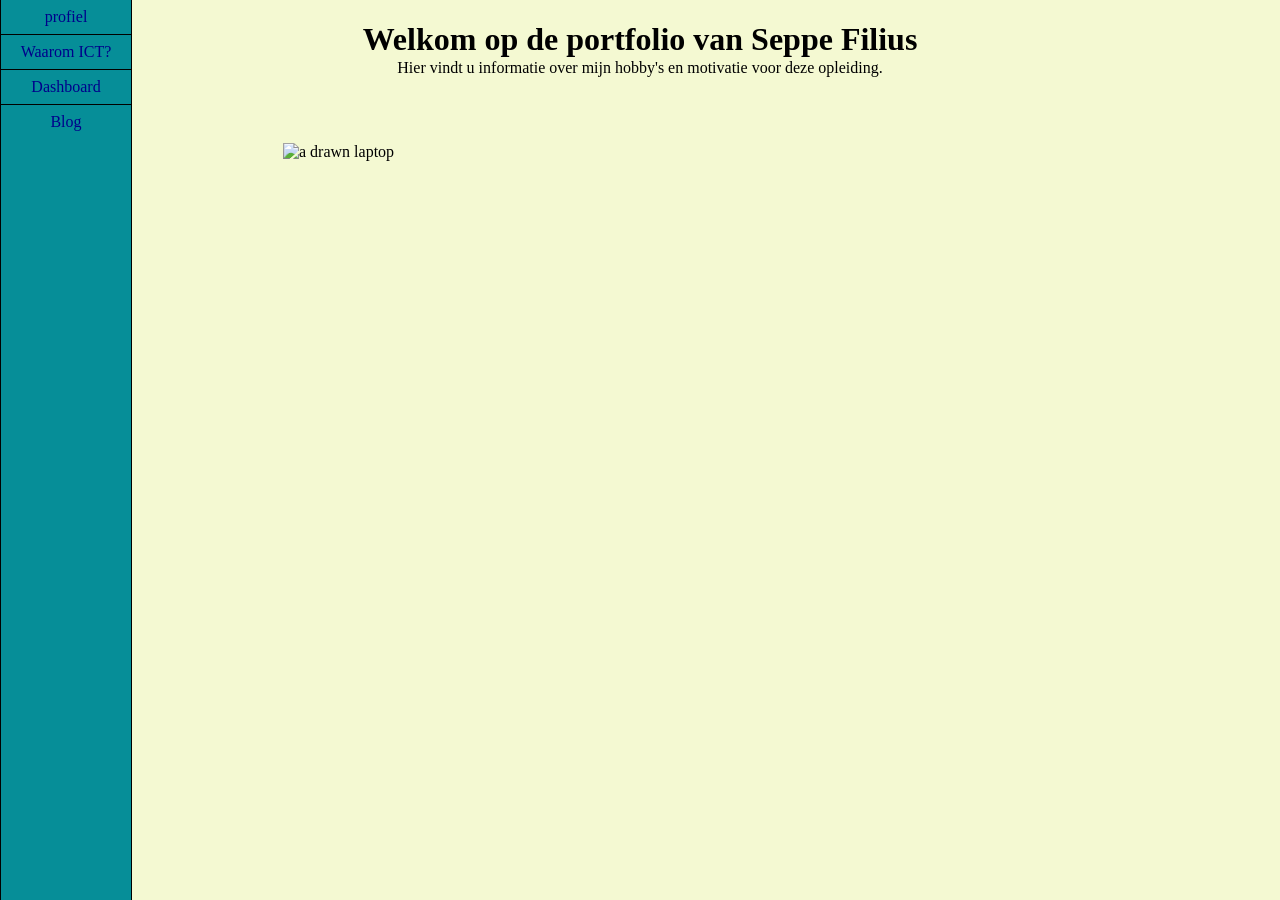
==== index.html @ 83209df4 "added buttons, moved home page image" ====
<!DOCTYPE html>
<html lang="en">

<head>
    <link rel="stylesheet" href="styles.css">
    <meta charset="UTF-8">
    <meta name="viewport" content="width=device-width, initial-scale=1.0">
    <title>portfolio van Seppe Filius</title>
</head>

<body>
    <ul id="menu">
        <li><a href="profile.html">profiel</a></li>
        <li><a href="waarom-ict.html">Waarom ICT?</a></li>
        <li><a href="dashboard.html">Dashboard</a></li>
        <li><a href="blog.html">Blog</a>
    </ul>
    <h1>Welkom op de portfolio van Seppe Filius</h1>
    <p class="subtitel">Hier vindt u informatie over mijn hobby's en motivatie voor deze opleiding.</p>
    <img class="home-image"
        src="C:\Users\seppe\OneDrive\Bureaublad\HBO ICT\Year 1\PCO\SFilius0032.github.io\img\360_F_566541872_7GW9SYN3KGTTeijaKnwtkcbL0LHROASF.jpg"
        alt="a drawn laptop">
</body>

</html>
---- styles.css ----
body {
    background-color: rgb(244, 249, 210);
}

a {
    color: darkblue;
}

a:hover {
    color: blueviolet
}

h1 {
    text-align: center;
    margin-bottom: -15px;
}

.subtitel {
    text-align: center;
}

h2 {
    margin-bottom: -3px;
}

.gegevens {
    margin-top: 0px;
    margin-bottom: -5px;
}

hr {
    color: black;
    border: 1px solid black;
    margin-bottom: -5px;
}

.doel {
    margin-bottom: 20px;
}

#menu {
    list-style-type: none;
    margin-top: -22px;
    margin-left: -8px;
    padding: 0;
    width: 130px;
    background-color: rgb(6, 142, 152);
    height: 100%;
    position: fixed;
    overflow: auto;
    border: 1px solid black;
}

li a {
    display: block;
    color: darkblue;
    padding: 8px 16px;
    text-decoration: none;
    text-align: center;
    border-bottom: 1px solid black;
}

li:last-child a {
    border-bottom: none;
}

li a:hover {
    background-color: rgb(159, 215, 219);
    color: blueviolet;
}

.active {
    background-color: rgb(159, 215, 219);
    color: white;
}

.socials {
    margin-top: 8px;
    text-align: left;
}

table,
td,
th {
    border: 1px solid black;
    text-align: center;
}

caption {
    caption-side: top;
    text-align: center;
    font-weight: bold;
    font-size: 20px;
}

.completedcourse {
    background-color: rgb(10, 209, 26);
}

.ungradedcourse {
    background-color: rgb(244, 249, 210);
}

.partialungradedcourse {
    background-color: rgb(241, 241, 231);
}

.partialpassedcourse {
    background-color: rgb(234, 197, 12);
}

.failedcourse {
    background-color: rgb(255, 0, 0);
}

meter {
    transform: rotate(-90deg);
    width: 380px;
    height: 250px;
    margin-top: 50px;
    position: absolute;
    inset: 490px 0 0 325px;
}

meter::after {
    content: "0/60EC";
    position: absolute;
    top: 115px;
    left: 125px;
    transform: rotate(90deg);
}

.home-image {
    margin-left: auto;
    margin-right: auto;
    position:relative;
    left: 275px;
    top: 50px;
}
button {
    background-color: lightblue;
    cursor: pointer;
}
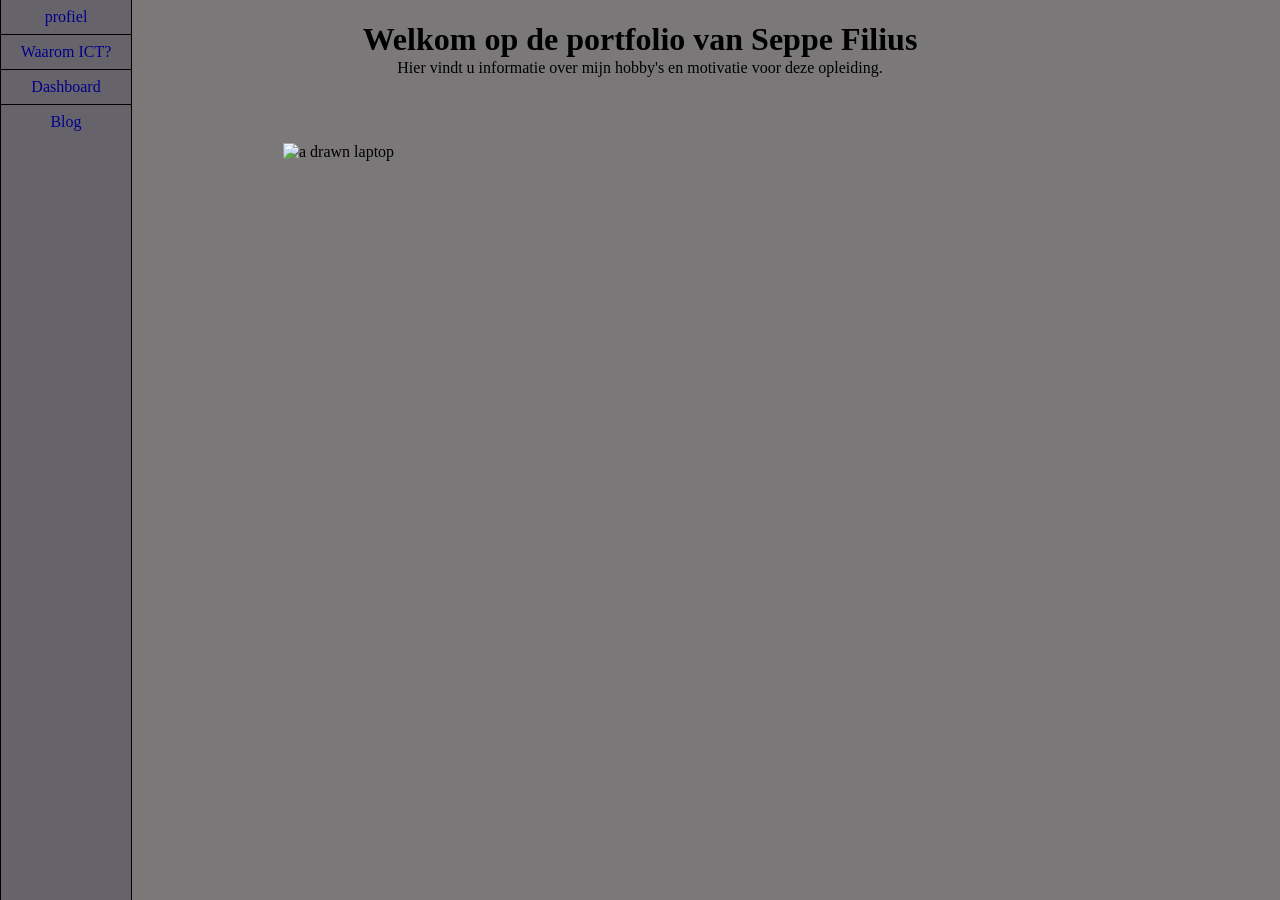
==== commit 66023e1d: "added SWOT and fixed images" ====
--- a/index.html
+++ b/index.html
@@ -18,7 +18,7 @@
     <h1>Welkom op de portfolio van Seppe Filius</h1>
     <p class="subtitel">Hier vindt u informatie over mijn hobby's en motivatie voor deze opleiding.</p>
     <img class="home-image"
-        src="C:\Users\seppe\OneDrive\Bureaublad\HBO ICT\Year 1\PCO\SFilius0032.github.io\img\360_F_566541872_7GW9SYN3KGTTeijaKnwtkcbL0LHROASF.jpg"
+        src="C:\Users\seppe\school\jaar1\PCO\SFilius0032.github.io\img\360_F_566541872_7GW9SYN3KGTTeijaKnwtkcbL0LHROASF.jpg"
         alt="a drawn laptop">
 </body>
 
--- a/styles.css
+++ b/styles.css
@@ -1,5 +1,6 @@
+/*general*/
 body {
-    background-color: rgb(244, 249, 210);
+    background-color: rgb(122, 120, 120);
 }
 
 a {
@@ -23,9 +24,9 @@
     margin-bottom: -3px;
 }
 
-.gegevens {
-    margin-top: 0px;
-    margin-bottom: -5px;
+button {
+    background-color: lightblue;
+    cursor: pointer;
 }
 
 hr {
@@ -34,17 +35,84 @@
     margin-bottom: -5px;
 }
 
+/*profile page*/
+.gegevens {
+    margin-top: 0px;
+    margin-bottom: -5px;
+}
+
+.socials {
+    margin-top: 8px;
+    text-align: left;
+    background-color: rgb(122, 120, 120);
+}
+
+#github-icon {
+    width: 20px;
+    height: 20px;
+}
+
+/*goals page*/
 .doel {
     margin-bottom: 20px;
 }
 
+.SWOT {
+    display: grid;
+    grid-template-columns: repeat(4, minmax(0, 1fr));
+    gap: 16px;
+    max-width: 900px;
+    margin: 32px auto;
+}
+
+.swot-box {
+    box-sizing: border-box;
+    min-height: 180px;
+    padding: 16px;
+    border: 2px solid black;
+    border-radius: 8px;
+    background-color: rgba(255, 255, 255, 0.7);
+}
+
+.smart-goals {
+    display: grid;
+    grid-template-columns: repeat(2, minmax(0, 1fr));
+    gap: 16px;
+    max-width: 900px;
+    margin: 32px auto;
+}
+
+.smart-box {
+    box-sizing: border-box;
+    min-height: 180px;
+    padding: 16px;
+    border: 2px solid black;
+    border-radius: 8px;
+    background-color: rgba(255, 255, 255, 0.7);
+}
+
+.jaardoel {
+     max-width: 900px;
+    margin: 32px auto;
+}
+
+.jaardoel-box {
+     box-sizing: border-box;
+    min-height: 180px;
+    padding: 16px;
+    border: 2px solid black;
+    border-radius: 8px;
+    background-color: rgba(255, 255, 255, 0.7);
+}
+
+/*homepage*/
 #menu {
     list-style-type: none;
     margin-top: -22px;
     margin-left: -8px;
     padding: 0;
     width: 130px;
-    background-color: rgb(6, 142, 152);
+    background-color: rgba(14, 2, 46, 0.169);
     height: 100%;
     position: fixed;
     overflow: auto;
@@ -74,11 +142,15 @@
     color: white;
 }
 
-.socials {
-    margin-top: 8px;
-    text-align: left;
-}
-
+.home-image {
+    margin-left: auto;
+    margin-right: auto;
+    position: relative;
+    left: 275px;
+    top: 50px;
+}
+
+/*dashboard page*/
 table,
 td,
 th {
@@ -98,11 +170,11 @@
 }
 
 .ungradedcourse {
-    background-color: rgb(244, 249, 210);
+    background-color: rgb(122, 120, 120);
 }
 
 .partialungradedcourse {
-    background-color: rgb(241, 241, 231);
+    background-color: rgb(244, 244, 239);
 }
 
 .partialpassedcourse {
@@ -128,16 +200,4 @@
     top: 115px;
     left: 125px;
     transform: rotate(90deg);
-}
-
-.home-image {
-    margin-left: auto;
-    margin-right: auto;
-    position:relative;
-    left: 275px;
-    top: 50px;
-}
-button {
-    background-color: lightblue;
-    cursor: pointer;
 }
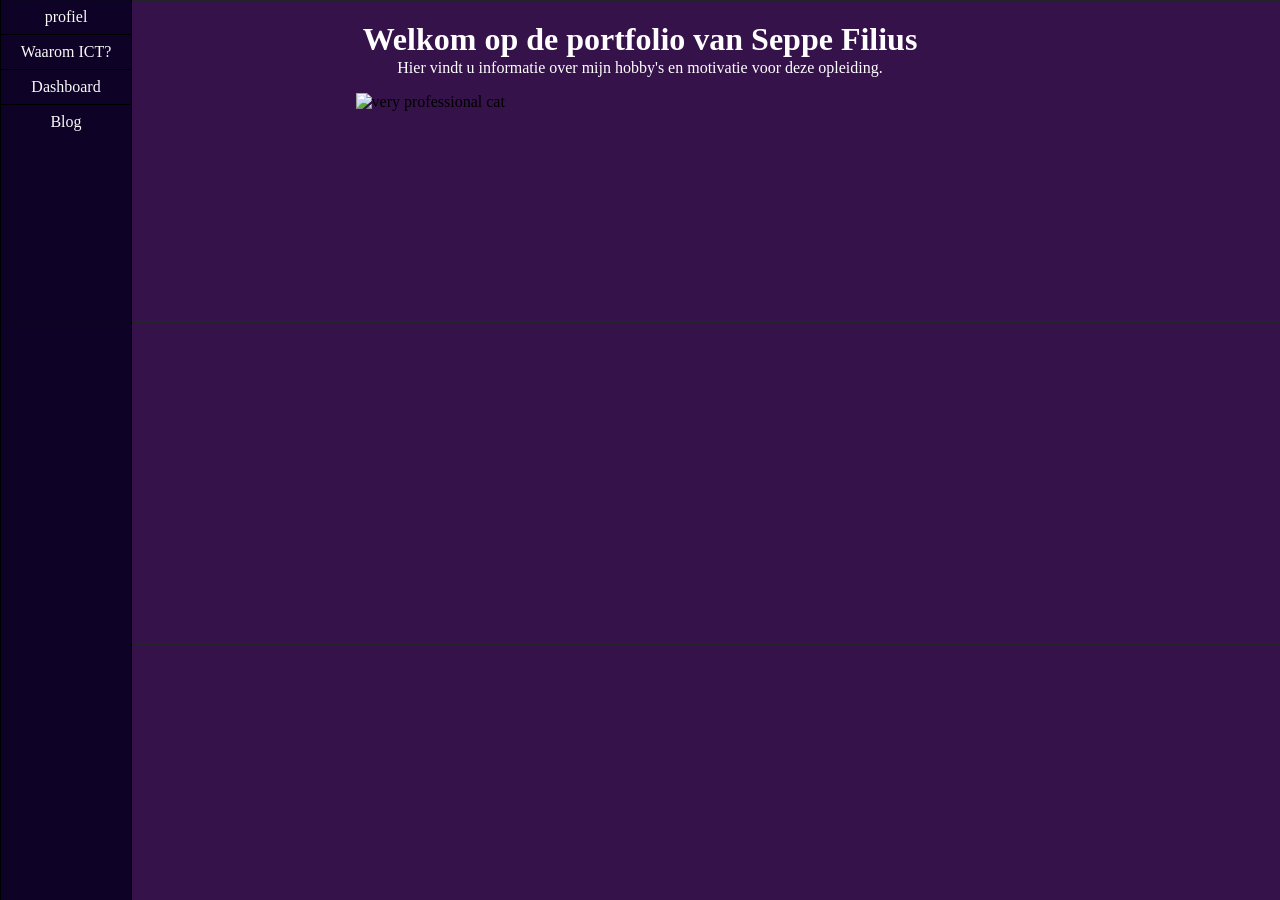
==== commit a968cf78: "visual upgrades" ====
--- a/index.html
+++ b/index.html
@@ -5,7 +5,7 @@
     <link rel="stylesheet" href="styles.css">
     <meta charset="UTF-8">
     <meta name="viewport" content="width=device-width, initial-scale=1.0">
-    <title>portfolio van Seppe Filius</title>
+    <title>Home</title>
 </head>
 
 <body>
@@ -15,11 +15,11 @@
         <li><a href="dashboard.html">Dashboard</a></li>
         <li><a href="blog.html">Blog</a>
     </ul>
-    <h1>Welkom op de portfolio van Seppe Filius</h1>
-    <p class="subtitel">Hier vindt u informatie over mijn hobby's en motivatie voor deze opleiding.</p>
+    <h1 style="color: white;">Welkom op de portfolio van Seppe Filius</h1>
+    <p style="color: white;" class="subtitel">Hier vindt u informatie over mijn hobby's en motivatie voor deze opleiding.</p>
     <img class="home-image"
-        src="C:\Users\seppe\school\jaar1\PCO\SFilius0032.github.io\img\360_F_566541872_7GW9SYN3KGTTeijaKnwtkcbL0LHROASF.jpg"
-        alt="a drawn laptop">
+        src="img\screenshot 2026-10-21 142211.png"
+        alt="very professional cat">
 </body>
 
 </html>
--- a/styles.css
+++ b/styles.css
@@ -1,6 +1,17 @@
 /*general*/
 body {
     background-color: rgb(122, 120, 120);
+    background-image: url('img/Screenshot 2026-10-21 140010.png');
+}
+
+.content-box {
+     box-sizing: content-box;
+    width: 95%;
+    min-height: 95vh;
+    margin: 5vh auto;
+    padding: 16px;
+    border-radius: 25px;
+    background-color: rgba(255, 255, 255, 0.7);
 }
 
 a {
@@ -70,7 +81,7 @@
     min-height: 180px;
     padding: 16px;
     border: 2px solid black;
-    border-radius: 8px;
+    border-radius: 25px;
     background-color: rgba(255, 255, 255, 0.7);
 }
 
@@ -87,7 +98,7 @@
     min-height: 180px;
     padding: 16px;
     border: 2px solid black;
-    border-radius: 8px;
+    border-radius: 25px;
     background-color: rgba(255, 255, 255, 0.7);
 }
 
@@ -101,7 +112,7 @@
     min-height: 180px;
     padding: 16px;
     border: 2px solid black;
-    border-radius: 8px;
+    border-radius: 25px;
     background-color: rgba(255, 255, 255, 0.7);
 }
 
@@ -112,7 +123,7 @@
     margin-left: -8px;
     padding: 0;
     width: 130px;
-    background-color: rgba(14, 2, 46, 0.169);
+    background-color: rgba(10, 2, 34, 0.877);
     height: 100%;
     position: fixed;
     overflow: auto;
@@ -121,7 +132,7 @@
 
 li a {
     display: block;
-    color: darkblue;
+    color: rgb(250, 250, 250);
     padding: 8px 16px;
     text-decoration: none;
     text-align: center;
@@ -143,11 +154,9 @@
 }
 
 .home-image {
-    margin-left: auto;
-    margin-right: auto;
-    position: relative;
-    left: 275px;
-    top: 50px;
+    margin: auto;
+    display: block;
+    width: 45%;
 }
 
 /*dashboard page*/
@@ -185,19 +194,4 @@
     background-color: rgb(255, 0, 0);
 }
 
-meter {
-    transform: rotate(-90deg);
-    width: 380px;
-    height: 250px;
-    margin-top: 50px;
-    position: absolute;
-    inset: 490px 0 0 325px;
-}
-
-meter::after {
-    content: "0/60EC";
-    position: absolute;
-    top: 115px;
-    left: 125px;
-    transform: rotate(90deg);
-}+/*richting pagina*/
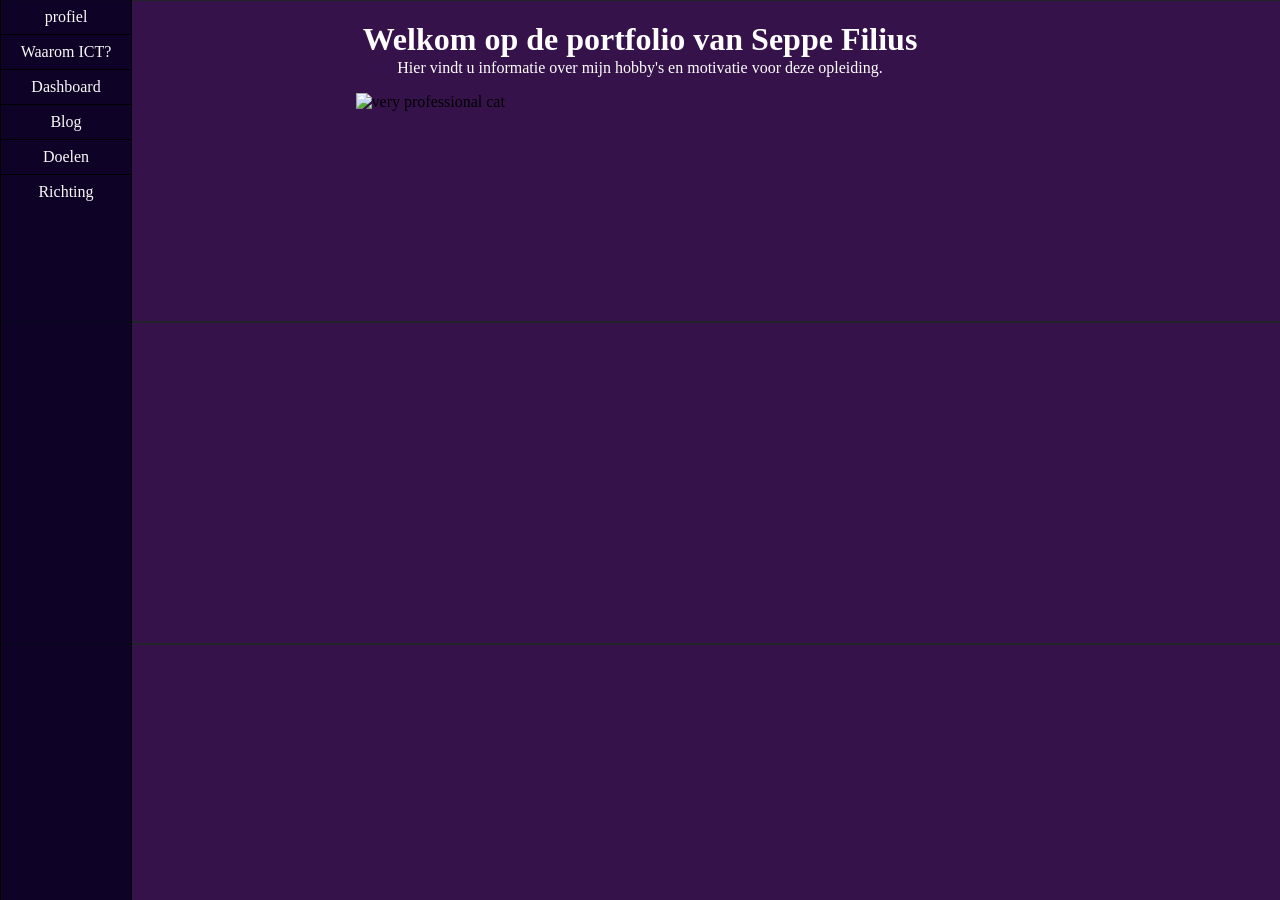
==== commit b39c3d34: "added external menu and richting text" ====
--- a/index.html
+++ b/index.html
@@ -13,7 +13,9 @@
         <li><a href="profile.html">profiel</a></li>
         <li><a href="waarom-ict.html">Waarom ICT?</a></li>
         <li><a href="dashboard.html">Dashboard</a></li>
-        <li><a href="blog.html">Blog</a>
+        <li><a href="blog.html">Blog</a></li>
+        <li><a href="doelen.html">Doelen</a></li>
+        <li><a href="richting.html">Richting</a></li>
     </ul>
     <h1 style="color: white;">Welkom op de portfolio van Seppe Filius</h1>
     <p style="color: white;" class="subtitel">Hier vindt u informatie over mijn hobby's en motivatie voor deze opleiding.</p>
--- a/styles.css
+++ b/styles.css
@@ -44,6 +44,23 @@
     color: black;
     border: 1px solid black;
     margin-bottom: -5px;
+}
+
+.external-menu {
+    box-sizing: border-box;
+    width: 100%;
+    background-color: rgba(255, 255, 255, 0.7);
+    display: flex;
+    align-items: flex-start;
+    gap: 20px;
+}
+
+.external-links {
+    margin-top: 20px;
+    display: grid;
+    grid-template-rows: repeat(3, auto);
+    grid-auto-flow: column;
+    gap: 20px 20px;
 }
 
 /*profile page*/
@@ -192,6 +209,4 @@
 
 .failedcourse {
     background-color: rgb(255, 0, 0);
-}
-
-/*richting pagina*/
+}
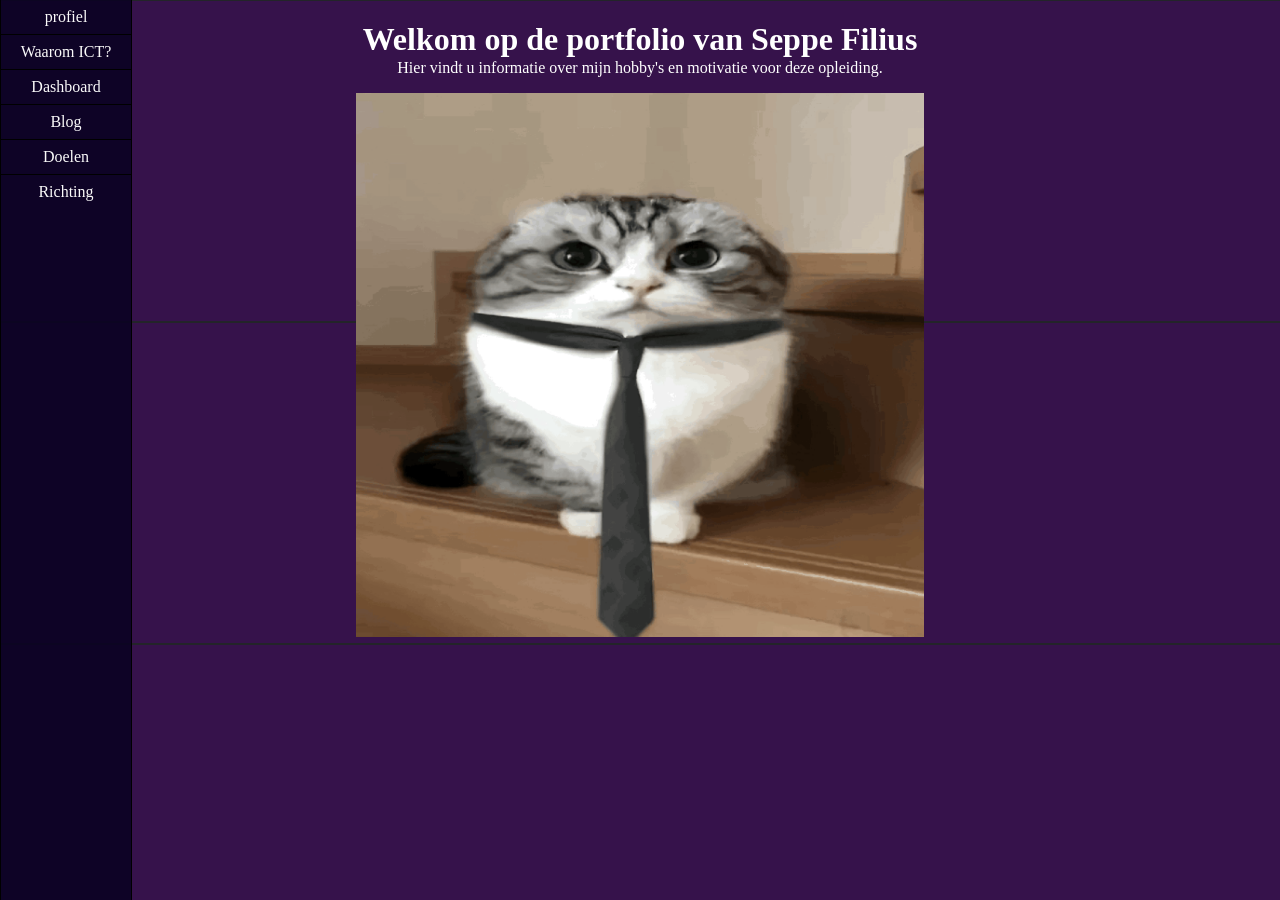
==== commit 086992d9: "fixed image (for real this time)" ====
--- a/index.html
+++ b/index.html
@@ -20,7 +20,7 @@
     <h1 style="color: white;">Welkom op de portfolio van Seppe Filius</h1>
     <p style="color: white;" class="subtitel">Hier vindt u informatie over mijn hobby's en motivatie voor deze opleiding.</p>
     <img class="home-image"
-        src="img\screenshot 2026-10-21 142211.png"
+        src="img/Screenshot 2026-10-21 142211.png"
         alt="very professional cat">
 </body>
 
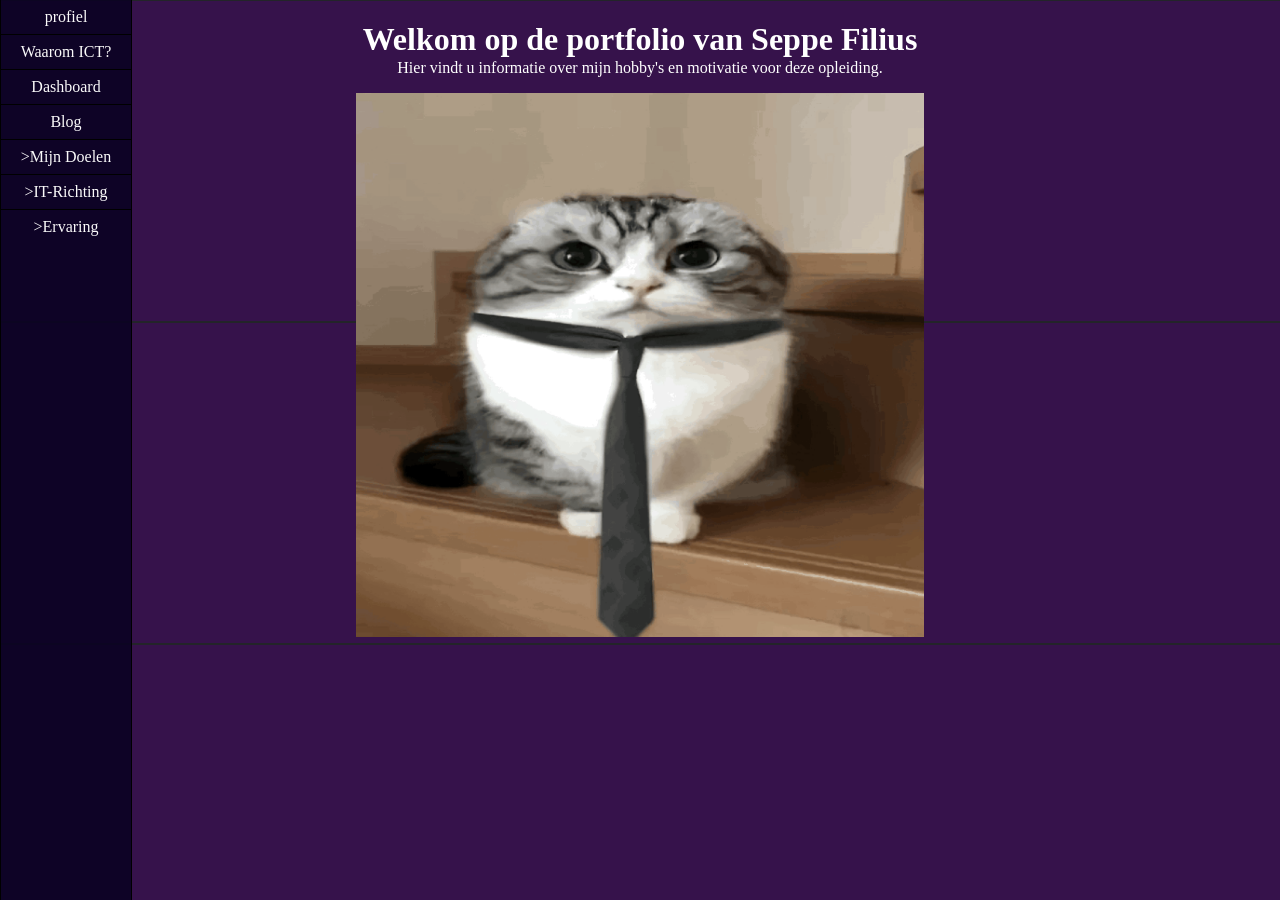
==== commit 43ea15a2: "finalised version2" ====
--- a/index.html
+++ b/index.html
@@ -14,13 +14,14 @@
         <li><a href="waarom-ict.html">Waarom ICT?</a></li>
         <li><a href="dashboard.html">Dashboard</a></li>
         <li><a href="blog.html">Blog</a></li>
-        <li><a href="doelen.html">Doelen</a></li>
-        <li><a href="richting.html">Richting</a></li>
+        <li><a href="doelen.html">>Mijn Doelen</a></li>
+        <li><a href="richting.html">>IT-Richting</a></li>
+        <li><a href="ervaring.html">>Ervaring</a></li>
     </ul>
     <h1 style="color: white;">Welkom op de portfolio van Seppe Filius</h1>
     <p style="color: white;" class="subtitel">Hier vindt u informatie over mijn hobby's en motivatie voor deze opleiding.</p>
     <img class="home-image"
-        src="img/Screenshot 2026-10-21 142211.png"
+        src="img/civilcat.png"
         alt="very professional cat">
 </body>
 
--- a/styles.css
+++ b/styles.css
@@ -1,7 +1,6 @@
 /*general*/
 body {
-    background-color: rgb(122, 120, 120);
-    background-image: url('img/Screenshot 2026-10-21 140010.png');
+    background-image: url('img/background.png');
 }
 
 .content-box {
@@ -43,9 +42,9 @@
 hr {
     color: black;
     border: 1px solid black;
-    margin-bottom: -5px;
-}
-
+}
+
+/*external menu*/
 .external-menu {
     box-sizing: border-box;
     width: 100%;
@@ -67,6 +66,24 @@
 .gegevens {
     margin-top: 0px;
     margin-bottom: -5px;
+}
+
+.meer-info {
+    display: flex;
+    align-items: flex-start;
+    gap: 24px;
+}
+
+.meer-info ul {
+    flex: 1;
+}
+
+.ollie-image {
+    width: 15%;
+    max-width: 200px;
+    max-height: 200px;
+    height: auto;
+    object-fit: contain;
 }
 
 .socials {
@@ -147,7 +164,7 @@
     border: 1px solid black;
 }
 
-li a {
+#menu li a {
     display: block;
     color: rgb(250, 250, 250);
     padding: 8px 16px;
@@ -156,11 +173,11 @@
     border-bottom: 1px solid black;
 }
 
-li:last-child a {
+#menu li:last-child a {
     border-bottom: none;
 }
 
-li a:hover {
+#menu li a:hover {
     background-color: rgb(159, 215, 219);
     color: blueviolet;
 }
@@ -209,4 +226,91 @@
 
 .failedcourse {
     background-color: rgb(255, 0, 0);
+}
+
+.meters {
+    display: flex;
+    justify-content: center;
+    gap: 32px;
+    margin: 24px 0;
+}
+
+.meter {
+    --progress: 0%;
+    width: 130px;
+    aspect-ratio: 1;
+    border-radius: 50%;
+ background: conic-gradient(
+    #ddd 0,
+    #ddd calc(100% - var(--progress)),
+    #0ad11a calc(100% - var(--progress)),
+    #0ad11a 100%);
+    display: grid;
+    place-items: center;
+    position: relative;
+}
+
+.meter::before {
+    content: "";
+    position: absolute;
+    inset: 12px;
+    border-radius: 50%;
+    background: white;
+}
+
+.meter span,
+.meter p {
+    position: absolute;
+    z-index: 1;
+    left: 50%;
+    text-align: center;
+}
+
+.meter span {
+    top: 50%;
+    transform: translate(-50%, -50%);
+    font-size: 1.4rem;
+    font-weight: bold;
+}
+
+.meter p {
+    top: 68%;
+    transform: translateX(-50%);
+    margin: 0;
+}
+
+/*blog page*/
+.blogs {
+    display: grid;
+    grid-template-columns: repeat(3, minmax(0, 1fr));
+    gap: 16px;
+    max-width: 900px;
+    margin: 32px auto;
+}
+
+.blog-box {
+    box-sizing: border-box;
+    height: 180px;
+    padding: 16px;
+    border: 2px solid black;
+    border-radius: 25px;
+    background-color: rgba(255, 255, 255, 0.7);
+}
+
+#doelen-box {
+    background-image: url('img/doelwit.png');
+    background-size: cover;
+    background-position: center;
+}
+
+#richting-box {
+    background-image: url('img/wegwijzer.png');
+    background-size: cover;
+    background-position: center;
+}
+
+#ervaring-box {
+    background-image: url('img/experience.png');
+    background-size: cover;
+    background-position: center;
 }
